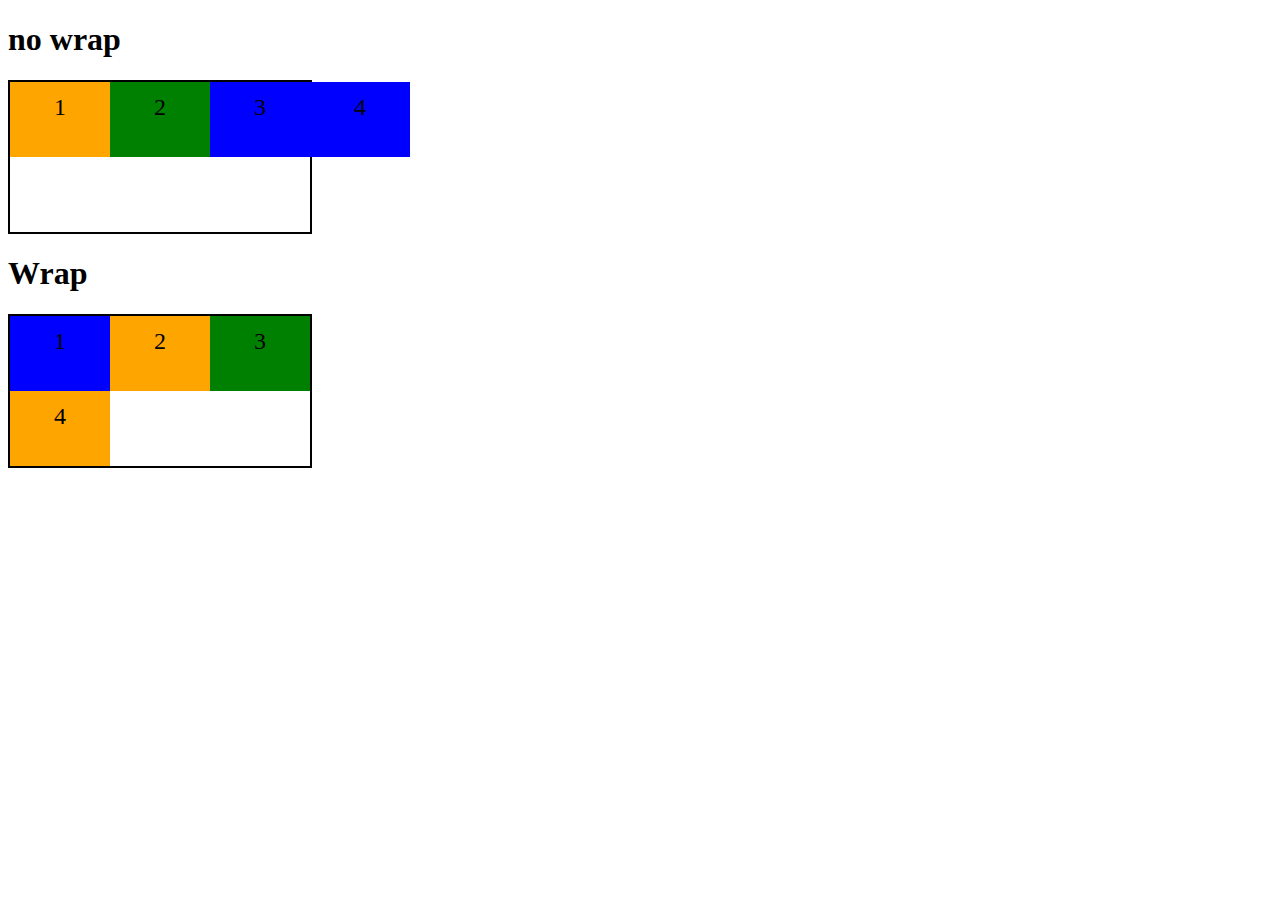
==== Modulo_2_HTML_CSS_JS/Posicionando_Elementos_com_Flexbox_em_CSS/2-flex-wrap.html @ 73fc667c "Atualização das aulas de Flex box" ====
<!DOCTYPE html>
<html lang="en">

<head>
    <meta charset="UTF-8">
    <meta http-equiv="X-UA-Compatible" content="IE=edge">
    <meta name="viewport" content="width=device-width, initial-scale=1.0">
    <title>Fundamentos - flex wrap</title>

    <style>
        .flex-container {
            display: flex;
            height: 150px;
            border: 2px solid black;
            max-width: 300px;
        }

        .item {
            font-size: 24px;
            height: 50%;
            text-align: center;
            min-width: 100px;
            line-height: 50px;
        }

        .nowrap {
            flex-wrap: nowrap;

        }

        .wrap {
            flex-wrap: wrap;
        }

        .blue {
            background-color: blue;
        }

        .green {
            background-color: green;
        }

        .orange {
            background-color: orange;
        }
    </style>
</head>

<body>
    <h1>no wrap</h1>
    <div class="flex-container nowrap">
        <div class="item orange">1</div>
        <div class="item green">2</div>
        <div class="item blue">3</div>
        <div class="item blue">4</div>

    </div>

    <h1> Wrap </h1>

    <div class="flex-container wrap">
        <div class="item blue">1</div>
        <div class="item orange">2</div>
        <div class="item green">3</div>
        <div class="item orange">4</div>
    </div>
</body>

</html>
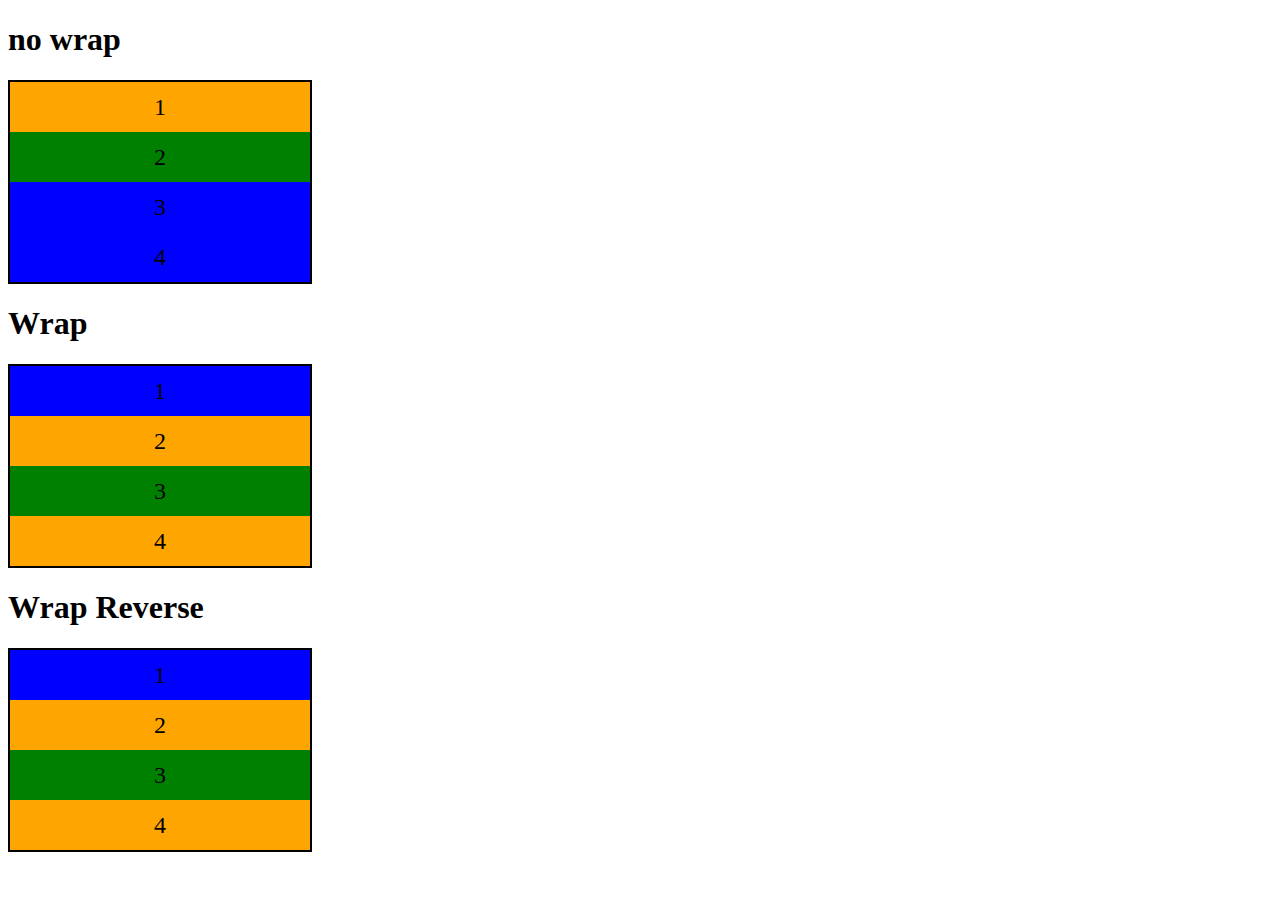
==== commit 25eface5: "Atualizando aulas sobre Flex-Box" ====
--- a/Modulo_2_HTML_CSS_JS/Posicionando_Elementos_com_Flexbox_em_CSS/2-flex-wrap.html
+++ b/Modulo_2_HTML_CSS_JS/Posicionando_Elementos_com_Flexbox_em_CSS/2-flex-wrap.html
@@ -10,14 +10,15 @@
     <style>
         .flex-container {
             display: flex;
-            height: 150px;
+            flex-direction: column;
+            height: 200px;
             border: 2px solid black;
             max-width: 300px;
         }
 
         .item {
             font-size: 24px;
-            height: 50%;
+            height: 25%;
             text-align: center;
             min-width: 100px;
             line-height: 50px;
@@ -31,6 +32,12 @@
         .wrap {
             flex-wrap: wrap;
         }
+
+
+        .wrap-reverse {
+            flex-wrap: wrap-reverse;
+        }
+
 
         .blue {
             background-color: blue;
@@ -64,6 +71,15 @@
         <div class="item green">3</div>
         <div class="item orange">4</div>
     </div>
+
+    <h1> Wrap Reverse </h1>
+
+    <div class="flex-container wrap-reverse">
+        <div class="item blue">1</div>
+        <div class="item orange">2</div>
+        <div class="item green">3</div>
+        <div class="item orange">4</div>
+    </div>
 </body>
 
 </html>